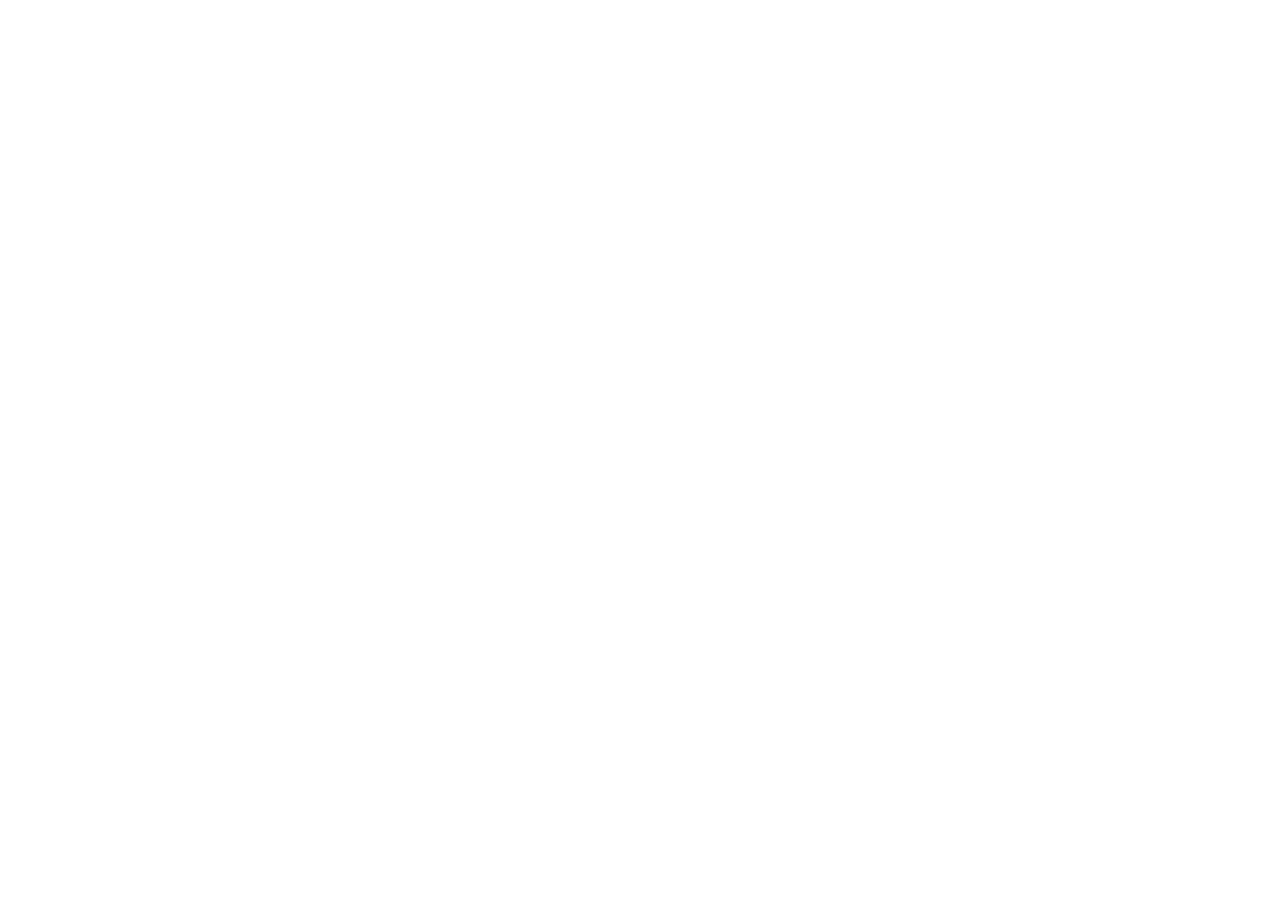
==== navbar.html @ 7a2fc4ac "Add files via upload" ====
<!DOCTYPE html>
<html lang="en">
<head>
	<meta charset="UTF-8">
	<meta name="viewport" content="width=device-width, initial-scale=1.0">
	<title>导航条</title>
</head>
<link rel="stylesheet" type="text/css" href="fonts/iconfont.css">
<link rel="stylesheet" type="text/css" href="css/QFrame.css">
<link rel="stylesheet" type="text/css" href="css/color.css">
<body>
	<div class="container">
		<div class="menu"></div>
	</div>
	
	<script type="text/javascript" src="js/jquery-1.7.2.min.js"></script>
	<script type="text/javascript" src="js/index.js"></script>
</body>
</html>
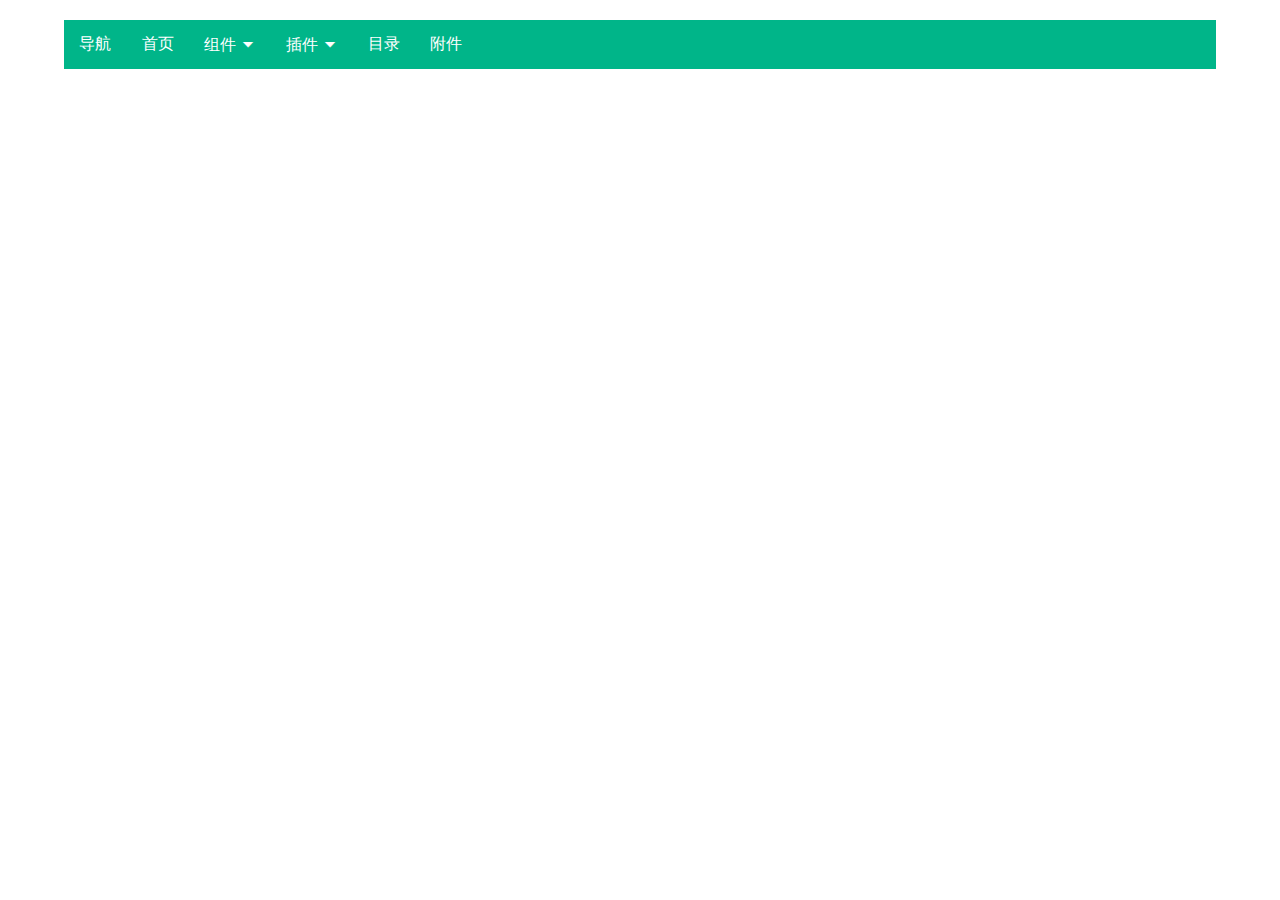
==== commit f216b7c7: "Update navbar.html" ====
--- a/navbar.html
+++ b/navbar.html
@@ -10,10 +10,10 @@
 <link rel="stylesheet" type="text/css" href="css/color.css">
 <body>
 	<div class="container">
-		<div class="menu"></div>
+		<div class="menu" style="background-color: #00b589;"></div>
 	</div>
 	
 	<script type="text/javascript" src="js/jquery-1.7.2.min.js"></script>
 	<script type="text/javascript" src="js/index.js"></script>
 </body>
-</html>+</html>
--- a/fonts/iconfont.css
+++ b/fonts/iconfont.css
@@ -0,0 +1,23 @@
+
+@font-face {font-family: "iconfont";
+  src: url('iconfont.eot?t=1474440348'); /* IE9*/
+  src: url('iconfont.eot?t=1474440348#iefix') format('embedded-opentype'), /* IE6-IE8 */
+  url('iconfont.woff?t=1474440348') format('woff'), /* chrome, firefox */
+  url('iconfont.ttf?t=1474440348') format('truetype'), /* chrome, firefox, opera, Safari, Android, iOS 4.2+*/
+  url('iconfont.svg?t=1474440348#iconfont') format('svg'); /* iOS 4.1- */
+}
+
+.iconfont {
+  font-family:"iconfont" !important;
+  font-size:16px;
+  font-style:normal;
+  -webkit-font-smoothing: antialiased;
+  -webkit-text-stroke-width: 0.2px;
+  -moz-osx-font-smoothing: grayscale;
+}
+.icon-shouye:before { content: "\e600"; }
+.icon-caidan:before { content: "\e601"; }
+.icon-h5iconup:before { content: "\e602"; }
+.icon-h5icondown:before { content: "\e603"; }
+.icon-h5iconleft:before { content: "\e604"; }
+.icon-h5iconright:before { content: "\e605"; }
--- a/css/QFrame.css
+++ b/css/QFrame.css
@@ -0,0 +1,1243 @@
+/*less*/
+@hovercolor:transparent;
+@bgcolor:transparent;
+@navbarheight:48px;
+.before-table{
+  content: '';
+  display: table;
+}
+.after-table{
+  content: "";
+  display: table;
+}
+.border{
+  border:1px solid #ddd;
+}
+.bordertop{
+  border-top: 1px solid #ddd;
+}
+.border-radius (@radius) {
+  border-radius: @radius;
+  -moz-border-radius: @radius;
+  -webkit-border-radius: @radius;
+}
+.color-white{color: #fff}
+.center{text-align: center}
+.title-font {
+    font-size: 2.8em;
+    letter-spacing: .2em;
+}
+* {
+	font-family: "微软雅黑";
+	font-size: 16px;
+	list-style-type: none;
+	padding: 0;
+	margin: 0;
+}
+a {
+	text-decoration: none;
+	outline: none;
+}
+#header{
+  background-image: url("../img/jp.png");
+}
+.header {
+    min-height: 380px;
+    /*float: left;*/
+    width: 100%;
+    background-size: cover;
+    background-position: bottom center;
+    background-repeat: no-repeat;
+    position: relative;
+}
+.overlay {
+    z-index: 0;
+    position: absolute;
+    bottom: 0;
+    top: 0;
+    left: 0;
+    right: 0;
+    background: #292929;
+    background: -moz-linear-gradient(-45deg, #292929 0%, rgba(0, 72, 173, 0.7) 100%);
+    background: -webkit-gradient(left top, right bottom, color-stop(0%, #292929), color-stop(100%, rgba(0, 87, 137, 0.7)));
+    background: -webkit-linear-gradient(-45deg, #292929 0%, rgba(0, 87, 137, 0.47) 100%);
+    background: -o-linear-gradient(-45deg, #292929 0%, rgba(0, 72, 173, 0.7) 100%);
+    background: -ms-linear-gradient(-45deg, #292929 0%, rgba(0, 72, 173, 0.7) 100%);
+    background: linear-gradient(135deg, #292929 0%, rgba(0, 72, 173, 0.7) 100%);
+    filter: progid:DXImageTransform.Microsoft.gradient(startColorstr='#292929', endColorstr='#005789', GradientType=1);
+}
+img{width: 100%;}
+.content {
+    position: relative;
+    height: 332px;
+    display: table;
+    text-align: center;
+    width: 100%;
+}
+.conWrap {
+    display: table-cell;
+    vertical-align: middle;
+    height: 100%;
+}
+.content:before{
+  .before-table;
+}
+.content:after{
+  .after-table;
+}
+.overlay+.menu {
+    position: relative;
+    width: 100%;
+    z-index: 10000;
+}
+/*index.html*/
+.open+.dm-1 {
+	display: block;
+}
+.dm-1{display: none;}
+.dm-1 li a {
+	display: block;
+	color: #fff;
+	padding: 10px;
+}
+.open+a>span:before{
+	content: "\e602";
+}
+.navbarWrap {
+	margin: 0 auto;
+	.border-radius(3px);
+}
+.navbar-header {
+	line-height: 3em;
+}
+.navbar-header a {
+	color: #fff;
+	padding: 0 15px;  
+}
+.navbarWrap:before, .navbarWrap:after {
+	display: table;
+	content: " ";
+}
+.navbarWrap:after {
+	clear: both;
+}
+.navbar-nav {
+	display: block;
+	.bordertop;
+}
+.navbar-nav li {
+	position: relative;
+	display: block;
+}
+.navbar-nav>li>a {
+	display: block;
+	position: relative;
+	padding: 0 15px;
+	line-height: 3em;
+	color: #fff;
+}
+.dm-1 a:hover, .open>a, .navbar-nav>li>a:hover {
+	background-color: @hovercolor;
+}
+.navbar-toggle {
+	float: right;
+	.border-radius(4px);
+	display: block;
+	height: 2em;
+	line-height: 2em;
+	text-align: center;
+	margin-top: .5em;
+	width: auto;
+	margin-right: .5em;
+}
+.folding {
+	display: none;
+}
+.mt10 {
+	margin-top: 10px
+}
+.mb10 {
+	margin-bottom: 10px
+}
+.mt20 {
+  margin-top: 20px
+}
+.mb20 {
+  margin-bottom: 20px
+}
+.mr10 {
+	margin-right: 10px
+}
+.ml {
+	margin-left: 10px
+}
+.pt10 {
+	padding-top: 10px
+}
+.pb10 {
+	padding-bottom: 10px
+}
+.pr10 {
+	padding-right: 10px
+}
+.pl10 {
+	padding-left: 10px
+}
+.container {
+    width: 90%;
+    margin:20px auto;
+    overflow: hidden;
+}
+.container .block {
+    width: 90%;
+    margin: 0 auto;
+}
+/*按钮*/
+.btn {
+	display: inline-block;
+	padding: 6px 12px;
+	margin-bottom: 0;
+	font-size: 14px;
+	font-weight: 400;
+	line-height: 1.42857143;
+	text-align: center;
+	white-space: nowrap;
+	vertical-align: middle;
+	-ms-touch-action: manipulation;
+	touch-action: manipulation;
+	cursor: pointer;
+	-webkit-user-select: none;
+	-moz-user-select: none;
+	-ms-user-select: none;
+	user-select: none;
+	background-image: none;
+	.border-radius(4px);
+  .border;
+}
+.btn-white {
+	border-color: #2a2a2a;
+	color: #2a2a2a;
+}
+.btn-green {
+	border-color: #5cb85c;
+	background-color: #5cb85c;
+	color: #fff;
+}
+.btn-blue {
+	border-color: #007ab1;
+	background-color: #007ab1;
+	color: #fff;
+}
+.btn-red {
+	border-color: #d81e1e;
+	background-color: #d81e1e;
+	color: #fff;
+}
+.btn-orange {
+	border-color: #ff4a00;
+	background-color: #ff4a00;
+	color: #fff;
+}
+.buttonWrap>a {
+	margin-top: 10px;
+}
+.btn-lg {
+	padding: 10px 15px;
+	font-size: 1.2em;
+}
+.btn-width {
+	width: 20%;
+	text-align: center;
+}
+/*form.html*/
+.formgroup {
+    width: 100%;
+    margin: 10px 0;
+}
+.formgroup label.title {
+    width: 14%;
+    display: block;
+    float: left;
+    text-align: right;
+    padding-right: 2%;
+    line-height: 2em;
+}
+input[type="text"],input[type="password"]{
+    .border;
+    height: 2em;
+    line-height: 2em;
+}
+.line-title {
+    font-size: 1.5em;
+    margin-top: 1em;
+}
+select {
+    .border;
+    appearance: none;
+    -moz-appearance: none;
+    -webkit-appearance: none;
+    background: url(http://ourjs.github.io/static/2015/arrow.png) no-repeat scroll right center transparent;
+    padding-right: 14px;
+    height: 2em;
+    width: 81%;
+}
+/*清除ie的默认选择框样式清除，隐藏下拉箭头*/
+select::-ms-expand { display: none; }
+.check_box,.radio_box {
+    height: 2em;
+    line-height: 2em;
+    position: relative;
+    margin-right: 1em;
+}
+.check_box input:checked + label,.radio_box input:checked + label {
+    border: 2px solid #ef4949;
+}
+.check_box label,.radio_box label{
+    width: 16px;
+    height: 16px;
+    position: absolute;
+    top: 0;
+    left: -1px;
+    border: 2px solid #cacaca;
+    .border-radius(50%);
+    background: #fff;
+    cursor: pointer;
+}
+.check_box input:checked + label:after {
+	content: '';
+    width: 8px;
+    height: 4px;
+    position: absolute;
+    top: 4px;
+    left: 3px;
+    border-top: none;
+    border-right: none;
+    opacity: 0.4;
+    transform: rotate(-45deg);
+    /* -webkit-transform: rotate(-45deg); */
+    opacity: 1;
+    border: 2px solid #ef4949;
+    border-top: none;
+    border-right: none;
+}
+.radio_box input:checked + label:after {
+    content: '';
+    width: 8px;
+    height: 8px;
+    position: absolute;
+    top: 50%;
+    margin-top: -4px;
+    left: 50%;
+    margin-left: -4px;
+    background: #ef4949;
+    .border-radius(50%);
+}
+.check_box span,.radio_box span{
+    margin: 0 0 0 5px;
+}
+.textfield {
+	float: left;
+	margin-right: 10px;
+}
+.fileWrap {
+    position: relative;
+    width: 83px;
+    overflow: hidden;
+}
+input.file {
+    position: absolute;
+    width: 100%;
+    left: 0;
+    height: 100%;
+    opacity: 0;
+    top: 0;
+}
+/*tabs.html*/
+.tabs {
+    border-bottom: 1px solid #39395f;
+}
+.tabs:before{
+	content: "";
+	display: table;
+}
+.tabs:after{
+	content: "";
+	clear: both;
+	display: table;
+}
+.tabs .tabs-item {
+    display: block;
+    float: left;
+    margin-bottom: -1px;
+}
+.tabs .tabs-item.active a {
+    border: 1px solid #39395f;
+    background-color: #fff;
+    border-bottom-color: transparent;
+}
+.tabs .tabs-item a {
+	display: block;
+    padding: 10px 15px;
+    color: #2a2a2a;
+}
+.tab-pane{display: none}
+.tab-pane.active{
+	display: block
+}
+.borderImg {
+    border: 1px solid #ddd;
+}
+.borderImg img {
+    margin: 2%;
+    width: 96%;
+    border: 1px solid #ddd;
+}
+
+/*大小屏幕适配*/
+@media (min-width:768px) {
+	.navbar-nav {
+		display: block;
+		float: left;
+	} 
+	.navbar-nav>li {
+		float: left;
+	}
+	.navbar-header {
+		float: left;
+		border-right:1px solid transparent;
+	}
+	.folding {
+		display: block !important;
+	}
+	.navbar-toggle {
+		display: none;
+	}
+	.dm-1 {
+		position: absolute;
+		top: 100%;
+		left: 0;
+		z-index: 1000;
+		float: left;
+		min-width: 150px;
+		margin: 1px 0;
+		/*padding: 5px 0;*/
+		font-size: 14px;
+		text-align: left;
+		list-style: none;
+		background-color: @bgcolor;
+		-webkit-background-clip: padding-box;
+		background-clip: padding-box;
+		border: 1px solid @bgcolor                  ;
+		-webkit-box-shadow: 0 6px 12px rgba(0, 0, 0, .175);
+		box-shadow: 0 6px 12px rgba(0, 0, 0, .175);
+	}
+}
+.dm-2 {
+    text-indent: 1em;
+}
+/* roadTab.html路径导航*/
+.breadcrumb>li {
+    display: inline-block;
+}
+.breadcrumb>li+li:before {
+    padding: 0 5px;
+    color: #ccc;
+    content: "/\00a0";
+}
+.disabled>a,.disabled{
+	color: #777;
+    cursor: not-allowed;
+    background-color: #fff;
+    border-color: #ddd;
+}
+.pagination>li {
+    display: inline;
+}
+.pagination>li>a, .pagination>li>span {
+    position: relative;
+    float: left;
+    padding: 6px 12px;
+    margin-left: -1px;
+    line-height: 1.42857143;
+    color: #428bca;
+    text-decoration: none;
+    background-color: #fff;
+    border: 1px solid #ddd;
+}
+.pagination>.active>a, .pagination>.active>span, .pagination>.active>a:hover, .pagination>.active>span:hover, .pagination>.active>a:focus, .pagination>.active>span:focus {
+    z-index: 2;
+    color: #fff;
+    cursor: default;
+    background-color: @hovercolor;
+    border-color: #428bca;
+}
+/*卡片布局*/
+.card {
+    border: 1px solid #ddd;
+    .border-radius(4px);
+}
+.card-header,.card-body,.card-footer{
+  padding: .8em;
+  position: relative;
+}
+.card-header:after {
+    content: "";
+    height: 1px;
+    width: 100%;
+    position: absolute;
+    bottom: 0;
+    left: 0;
+    background-color: #ddd;
+}
+.card-footer:before {
+    content: "";
+    height: 1px;
+    width: 100%;
+    position: absolute;
+    top: 0;
+    left: 0;
+    background-color: #ddd;
+}
+.card-footer[valign=bottom], .card-header[valign=bottom] {
+    -webkit-box-align: end;
+    -ms-flex-align: end;
+    -webkit-align-items: flex-end;
+    align-items: flex-end;
+}
+.card-header-pic {
+    background-image: url(../img/youcai.jpg);
+    height: 20em;
+    background-size: cover;
+    background-position: center;
+}
+.card-footer, .card-header {
+    min-height: 44px;
+    position: relative;
+    padding: 10px 15px;
+    box-sizing: border-box;
+    display: -webkit-box;
+    display: -ms-flexbox;
+    display: -webkit-flex;
+    display: flex;
+    -webkit-box-pack: justify;
+    -ms-flex-pack: justify;
+    -webkit-justify-content: space-between;
+    justify-content: space-between;
+    -webkit-box-align: center;
+    -ms-flex-align: center;
+    -webkit-align-items: center;
+    align-items: center;
+}
+.cart-avatar {
+    width: 2em;
+    height: 2em;
+    .border-radius(2em);
+    overflow: hidden;
+}
+/*swiper.html*/
+.swiper-slide{height: 300px;}
+.orange-slide{
+  background-color:#ff8604;
+}
+.red-slide{
+  background-color:#ca4040;
+}
+.theme-slide{
+  background-color:@bgcolor;
+}
+.swiper-slide center{
+  font-size: 2em;
+  line-height: 300px;
+  color: #fff;
+}
+/*媒体查询*/
+@media (max-width:768px) {
+/*  #header{height: @navbarheight;}
+  #header.headerHeight{height:300px;}*/
+	.navbar-nav.folding {
+		border-color: #fff;
+	}
+  .content{
+    top: 50px;
+    position: fixed;
+  }
+	.dm-1 li a {
+		text-indent: 1em;
+	}
+  .dm-1 .dm-2 li a {
+    text-indent: 2em;
+  }
+	.formgroup label.title {
+    	width: 17%;
+	}
+	.textfield {
+	    width: 54% !important;
+	    float: left;
+	    margin-right: 2%;
+	}
+.swiper-slide{height: 260px;}
+.swiper-slide center{line-height: 260px;}
+}
+@media (max-width: 320px){
+	.textfield {
+	    width: 48% !important;
+	    float: left;
+	    margin-right: 2%;
+	}
+}
+/*栅格系统*/
+/*.clearfix:before, .clearfix:after, .dl-horizontal dd:before, .dl-horizontal dd:after, .container:before, .container:after, .container-fluid:before, .container-fluid:after, .row:before, .row:after, .form-horizontal .form-group:before, .form-horizontal .form-group:after, .btn-toolbar:before, .btn-toolbar:after, .btn-group-vertical>.btn-group:before, .btn-group-vertical>.btn-group:after, .nav:before, .nav:after, .navbar:before, .navbar:after, .navbar-header:before, .navbar-header:after, .navbar-collapse:before, .navbar-collapse:after, .pager:before, .pager:after, .panel-body:before, .panel-body:after, .modal-footer:before, .modal-footer:after {
+    display: table;
+    content: " ";
+}
+.clearfix:after, .dl-horizontal dd:after, .container:after, .container-fluid:after, .row:after, .form-horizontal .form-group:after, .btn-toolbar:after, .btn-group-vertical>.btn-group:after, .nav:after, .navbar:after, .navbar-header:after, .navbar-collapse:after, .pager:after, .panel-body:after, .modal-footer:after {
+    clear: both;
+}
+.clearfix:before, .clearfix:after, .dl-horizontal dd:before, .dl-horizontal dd:after, .container:before, .container:after, .container-fluid:before, .container-fluid:after, .row:before, .row:after, .form-horizontal .form-group:before, .form-horizontal .form-group:after, .btn-toolbar:before, .btn-toolbar:after, .btn-group-vertical>.btn-group:before, .btn-group-vertical>.btn-group:after, .nav:before, .nav:after, .navbar:before, .navbar:after, .navbar-header:before, .navbar-header:after, .navbar-collapse:before, .navbar-collapse:after, .pager:before, .pager:after, .panel-body:before, .panel-body:after, .modal-footer:before, .modal-footer:after {
+    display: table;
+    content: " ";
+}*/
+.rowgrid {
+    margin-bottom: 20px;
+}
+.row {
+  margin-right: -15px;
+  margin-left: -15px;
+}
+.col-xs-1, .col-sm-1, .col-md-1, .col-lg-1, .col-xs-2, .col-sm-2, .col-md-2, .col-lg-2, .col-xs-3, .col-sm-3, .col-md-3, .col-lg-3, .col-xs-4, .col-sm-4, .col-md-4, .col-lg-4, .col-xs-5, .col-sm-5, .col-md-5, .col-lg-5, .col-xs-6, .col-sm-6, .col-md-6, .col-lg-6, .col-xs-7, .col-sm-7, .col-md-7, .col-lg-7, .col-xs-8, .col-sm-8, .col-md-8, .col-lg-8, .col-xs-9, .col-sm-9, .col-md-9, .col-lg-9, .col-xs-10, .col-sm-10, .col-md-10, .col-lg-10, .col-xs-11, .col-sm-11, .col-md-11, .col-lg-11, .col-xs-12, .col-sm-12, .col-md-12, .col-lg-12 {
+  position: relative;
+  min-height: 1px;
+  text-align: center;
+/*  padding-right: 15px;
+  padding-left: 15px;*/
+}
+.col-xs-1, .col-xs-2, .col-xs-3, .col-xs-4, .col-xs-5, .col-xs-6, .col-xs-7, .col-xs-8, .col-xs-9, .col-xs-10, .col-xs-11, .col-xs-12 {
+  float: left;
+}
+.col-xs-12 {
+  width: 100%;
+}
+.col-xs-11 {
+  width: 91.66666667%;
+}
+.col-xs-10 {
+  width: 83.33333333%;
+}
+.col-xs-9 {
+  width: 75%;
+}
+.col-xs-8 {
+  width: 66.66666667%;
+}
+.col-xs-7 {
+  width: 58.33333333%;
+}
+.col-xs-6 {
+  width: 50%;
+}
+.col-xs-5 {
+  width: 41.66666667%;
+}
+.col-xs-4 {
+  width: 33.33333333%;
+}
+.col-xs-3 {
+  width: 25%;
+}
+.col-xs-2 {
+  width: 16.66666667%;
+}
+.col-xs-1 {
+  width: 8.33333333%;
+}
+.col-xs-pull-12 {
+  right: 100%;
+}
+.col-xs-pull-11 {
+  right: 91.66666667%;
+}
+.col-xs-pull-10 {
+  right: 83.33333333%;
+}
+.col-xs-pull-9 {
+  right: 75%;
+}
+.col-xs-pull-8 {
+  right: 66.66666667%;
+}
+.col-xs-pull-7 {
+  right: 58.33333333%;
+}
+.col-xs-pull-6 {
+  right: 50%;
+}
+.col-xs-pull-5 {
+  right: 41.66666667%;
+}
+.col-xs-pull-4 {
+  right: 33.33333333%;
+}
+.col-xs-pull-3 {
+  right: 25%;
+}
+.col-xs-pull-2 {
+  right: 16.66666667%;
+}
+.col-xs-pull-1 {
+  right: 8.33333333%;
+}
+.col-xs-pull-0 {
+  right: auto;
+}
+.col-xs-push-12 {
+  left: 100%;
+}
+.col-xs-push-11 {
+  left: 91.66666667%;
+}
+.col-xs-push-10 {
+  left: 83.33333333%;
+}
+.col-xs-push-9 {
+  left: 75%;
+}
+.col-xs-push-8 {
+  left: 66.66666667%;
+}
+.col-xs-push-7 {
+  left: 58.33333333%;
+}
+.col-xs-push-6 {
+  left: 50%;
+}
+.col-xs-push-5 {
+  left: 41.66666667%;
+}
+.col-xs-push-4 {
+  left: 33.33333333%;
+}
+.col-xs-push-3 {
+  left: 25%;
+}
+.col-xs-push-2 {
+  left: 16.66666667%;
+}
+.col-xs-push-1 {
+  left: 8.33333333%;
+}
+.col-xs-push-0 {
+  left: auto;
+}
+.col-xs-offset-12 {
+  margin-left: 100%;
+}
+.col-xs-offset-11 {
+  margin-left: 91.66666667%;
+}
+.col-xs-offset-10 {
+  margin-left: 83.33333333%;
+}
+.col-xs-offset-9 {
+  margin-left: 75%;
+}
+.col-xs-offset-8 {
+  margin-left: 66.66666667%;
+}
+.col-xs-offset-7 {
+  margin-left: 58.33333333%;
+}
+.col-xs-offset-6 {
+  margin-left: 50%;
+}
+.col-xs-offset-5 {
+  margin-left: 41.66666667%;
+}
+.col-xs-offset-4 {
+  margin-left: 33.33333333%;
+}
+.col-xs-offset-3 {
+  margin-left: 25%;
+}
+.col-xs-offset-2 {
+  margin-left: 16.66666667%;
+}
+.col-xs-offset-1 {
+  margin-left: 8.33333333%;
+}
+.col-xs-offset-0 {
+  margin-left: 0;
+}
+@media (min-width: 768px) {
+  .col-sm-1, .col-sm-2, .col-sm-3, .col-sm-4, .col-sm-5, .col-sm-6, .col-sm-7, .col-sm-8, .col-sm-9, .col-sm-10, .col-sm-11, .col-sm-12 {
+    float: left;
+  }
+  .col-sm-12 {
+    width: 100%;
+  }
+  .col-sm-11 {
+    width: 91.66666667%;
+  }
+  .col-sm-10 {
+    width: 83.33333333%;
+  }
+  .col-sm-9 {
+    width: 75%;
+  }
+  .col-sm-8 {
+    width: 66.66666667%;
+  }
+  .col-sm-7 {
+    width: 58.33333333%;
+  }
+  .col-sm-6 {
+    width: 50%;
+  }
+  .col-sm-5 {
+    width: 41.66666667%;
+  }
+  .col-sm-4 {
+    width: 33.33333333%;
+  }
+  .col-sm-3 {
+    width: 25%;
+  }
+  .col-sm-2 {
+    width: 16.66666667%;
+  }
+  .col-sm-1 {
+    width: 8.33333333%;
+  }
+  .col-sm-pull-12 {
+    right: 100%;
+  }
+  .col-sm-pull-11 {
+    right: 91.66666667%;
+  }
+  .col-sm-pull-10 {
+    right: 83.33333333%;
+  }
+  .col-sm-pull-9 {
+    right: 75%;
+  }
+  .col-sm-pull-8 {
+    right: 66.66666667%;
+  }
+  .col-sm-pull-7 {
+    right: 58.33333333%;
+  }
+  .col-sm-pull-6 {
+    right: 50%;
+  }
+  .col-sm-pull-5 {
+    right: 41.66666667%;
+  }
+  .col-sm-pull-4 {
+    right: 33.33333333%;
+  }
+  .col-sm-pull-3 {
+    right: 25%;
+  }
+  .col-sm-pull-2 {
+    right: 16.66666667%;
+  }
+  .col-sm-pull-1 {
+    right: 8.33333333%;
+  }
+  .col-sm-pull-0 {
+    right: auto;
+  }
+  .col-sm-push-12 {
+    left: 100%;
+  }
+  .col-sm-push-11 {
+    left: 91.66666667%;
+  }
+  .col-sm-push-10 {
+    left: 83.33333333%;
+  }
+  .col-sm-push-9 {
+    left: 75%;
+  }
+  .col-sm-push-8 {
+    left: 66.66666667%;
+  }
+  .col-sm-push-7 {
+    left: 58.33333333%;
+  }
+  .col-sm-push-6 {
+    left: 50%;
+  }
+  .col-sm-push-5 {
+    left: 41.66666667%;
+  }
+  .col-sm-push-4 {
+    left: 33.33333333%;
+  }
+  .col-sm-push-3 {
+    left: 25%;
+  }
+  .col-sm-push-2 {
+    left: 16.66666667%;
+  }
+  .col-sm-push-1 {
+    left: 8.33333333%;
+  }
+  .col-sm-push-0 {
+    left: auto;
+  }
+  .col-sm-offset-12 {
+    margin-left: 100%;
+  }
+  .col-sm-offset-11 {
+    margin-left: 91.66666667%;
+  }
+  .col-sm-offset-10 {
+    margin-left: 83.33333333%;
+  }
+  .col-sm-offset-9 {
+    margin-left: 75%;
+  }
+  .col-sm-offset-8 {
+    margin-left: 66.66666667%;
+  }
+  .col-sm-offset-7 {
+    margin-left: 58.33333333%;
+  }
+  .col-sm-offset-6 {
+    margin-left: 50%;
+  }
+  .col-sm-offset-5 {
+    margin-left: 41.66666667%;
+  }
+  .col-sm-offset-4 {
+    margin-left: 33.33333333%;
+  }
+  .col-sm-offset-3 {
+    margin-left: 25%;
+  }
+  .col-sm-offset-2 {
+    margin-left: 16.66666667%;
+  }
+  .col-sm-offset-1 {
+    margin-left: 8.33333333%;
+  }
+  .col-sm-offset-0 {
+    margin-left: 0;
+  }
+}
+@media (min-width: 992px) {
+  .col-md-1, .col-md-2, .col-md-3, .col-md-4, .col-md-5, .col-md-6, .col-md-7, .col-md-8, .col-md-9, .col-md-10, .col-md-11, .col-md-12 {
+    float: left;
+  }
+  .col-md-12 {
+    width: 100%;
+  }
+  .col-md-11 {
+    width: 91.66666667%;
+  }
+  .col-md-10 {
+    width: 83.33333333%;
+  }
+  .col-md-9 {
+    width: 75%;
+  }
+  .col-md-8 {
+    width: 66.66666667%;
+  }
+  .col-md-7 {
+    width: 58.33333333%;
+  }
+  .col-md-6 {
+    width: 50%;
+  }
+  .col-md-5 {
+    width: 41.66666667%;
+  }
+  .col-md-4 {
+    width: 33.33333333%;
+  }
+  .col-md-3 {
+    width: 25%;
+  }
+  .col-md-2 {
+    width: 16.66666667%;
+  }
+  .col-md-1 {
+    width: 8.33333333%;
+  }
+  .col-md-pull-12 {
+    right: 100%;
+  }
+  .col-md-pull-11 {
+    right: 91.66666667%;
+  }
+  .col-md-pull-10 {
+    right: 83.33333333%;
+  }
+  .col-md-pull-9 {
+    right: 75%;
+  }
+  .col-md-pull-8 {
+    right: 66.66666667%;
+  }
+  .col-md-pull-7 {
+    right: 58.33333333%;
+  }
+  .col-md-pull-6 {
+    right: 50%;
+  }
+  .col-md-pull-5 {
+    right: 41.66666667%;
+  }
+  .col-md-pull-4 {
+    right: 33.33333333%;
+  }
+  .col-md-pull-3 {
+    right: 25%;
+  }
+  .col-md-pull-2 {
+    right: 16.66666667%;
+  }
+  .col-md-pull-1 {
+    right: 8.33333333%;
+  }
+  .col-md-pull-0 {
+    right: auto;
+  }
+  .col-md-push-12 {
+    left: 100%;
+  }
+  .col-md-push-11 {
+    left: 91.66666667%;
+  }
+  .col-md-push-10 {
+    left: 83.33333333%;
+  }
+  .col-md-push-9 {
+    left: 75%;
+  }
+  .col-md-push-8 {
+    left: 66.66666667%;
+  }
+  .col-md-push-7 {
+    left: 58.33333333%;
+  }
+  .col-md-push-6 {
+    left: 50%;
+  }
+  .col-md-push-5 {
+    left: 41.66666667%;
+  }
+  .col-md-push-4 {
+    left: 33.33333333%;
+  }
+  .col-md-push-3 {
+    left: 25%;
+  }
+  .col-md-push-2 {
+    left: 16.66666667%;
+  }
+  .col-md-push-1 {
+    left: 8.33333333%;
+  }
+  .col-md-push-0 {
+    left: auto;
+  }
+  .col-md-offset-12 {
+    margin-left: 100%;
+  }
+  .col-md-offset-11 {
+    margin-left: 91.66666667%;
+  }
+  .col-md-offset-10 {
+    margin-left: 83.33333333%;
+  }
+  .col-md-offset-9 {
+    margin-left: 75%;
+  }
+  .col-md-offset-8 {
+    margin-left: 66.66666667%;
+  }
+  .col-md-offset-7 {
+    margin-left: 58.33333333%;
+  }
+  .col-md-offset-6 {
+    margin-left: 50%;
+  }
+  .col-md-offset-5 {
+    margin-left: 41.66666667%;
+  }
+  .col-md-offset-4 {
+    margin-left: 33.33333333%;
+  }
+  .col-md-offset-3 {
+    margin-left: 25%;
+  }
+  .col-md-offset-2 {
+    margin-left: 16.66666667%;
+  }
+  .col-md-offset-1 {
+    margin-left: 8.33333333%;
+  }
+  .col-md-offset-0 {
+    margin-left: 0;
+  }
+}
+@media (min-width: 1200px) {
+  .col-lg-1, .col-lg-2, .col-lg-3, .col-lg-4, .col-lg-5, .col-lg-6, .col-lg-7, .col-lg-8, .col-lg-9, .col-lg-10, .col-lg-11, .col-lg-12 {
+    float: left;
+  }
+  .col-lg-12 {
+    width: 100%;
+  }
+  .col-lg-11 {
+    width: 91.66666667%;
+  }
+  .col-lg-10 {
+    width: 83.33333333%;
+  }
+  .col-lg-9 {
+    width: 75%;
+  }
+  .col-lg-8 {
+    width: 66.66666667%;
+  }
+  .col-lg-7 {
+    width: 58.33333333%;
+  }
+  .col-lg-6 {
+    width: 50%;
+  }
+  .col-lg-5 {
+    width: 41.66666667%;
+  }
+  .col-lg-4 {
+    width: 33.33333333%;
+  }
+  .col-lg-3 {
+    width: 25%;
+  }
+  .col-lg-2 {
+    width: 16.66666667%;
+  }
+  .col-lg-1 {
+    width: 8.33333333%;
+  }
+  .col-lg-pull-12 {
+    right: 100%;
+  }
+  .col-lg-pull-11 {
+    right: 91.66666667%;
+  }
+  .col-lg-pull-10 {
+    right: 83.33333333%;
+  }
+  .col-lg-pull-9 {
+    right: 75%;
+  }
+  .col-lg-pull-8 {
+    right: 66.66666667%;
+  }
+  .col-lg-pull-7 {
+    right: 58.33333333%;
+  }
+  .col-lg-pull-6 {
+    right: 50%;
+  }
+  .col-lg-pull-5 {
+    right: 41.66666667%;
+  }
+  .col-lg-pull-4 {
+    right: 33.33333333%;
+  }
+  .col-lg-pull-3 {
+    right: 25%;
+  }
+  .col-lg-pull-2 {
+    right: 16.66666667%;
+  }
+  .col-lg-pull-1 {
+    right: 8.33333333%;
+  }
+  .col-lg-pull-0 {
+    right: auto;
+  }
+  .col-lg-push-12 {
+    left: 100%;
+  }
+  .col-lg-push-11 {
+    left: 91.66666667%;
+  }
+  .col-lg-push-10 {
+    left: 83.33333333%;
+  }
+  .col-lg-push-9 {
+    left: 75%;
+  }
+  .col-lg-push-8 {
+    left: 66.66666667%;
+  }
+  .col-lg-push-7 {
+    left: 58.33333333%;
+  }
+  .col-lg-push-6 {
+    left: 50%;
+  }
+  .col-lg-push-5 {
+    left: 41.66666667%;
+  }
+  .col-lg-push-4 {
+    left: 33.33333333%;
+  }
+  .col-lg-push-3 {
+    left: 25%;
+  }
+  .col-lg-push-2 {
+    left: 16.66666667%;
+  }
+  .col-lg-push-1 {
+    left: 8.33333333%;
+  }
+  .col-lg-push-0 {
+    left: auto;
+  }
+  .col-lg-offset-12 {
+    margin-left: 100%;
+  }
+  .col-lg-offset-11 {
+    margin-left: 91.66666667%;
+  }
+  .col-lg-offset-10 {
+    margin-left: 83.33333333%;
+  }
+  .col-lg-offset-9 {
+    margin-left: 75%;
+  }
+  .col-lg-offset-8 {
+    margin-left: 66.66666667%;
+  }
+  .col-lg-offset-7 {
+    margin-left: 58.33333333%;
+  }
+  .col-lg-offset-6 {
+    margin-left: 50%;
+  }
+  .col-lg-offset-5 {
+    margin-left: 41.66666667%;
+  }
+  .col-lg-offset-4 {
+    margin-left: 33.33333333%;
+  }
+  .col-lg-offset-3 {
+    margin-left: 25%;
+  }
+  .col-lg-offset-2 {
+    margin-left: 16.66666667%;
+  }
+  .col-lg-offset-1 {
+    margin-left: 8.33333333%;
+  }
+  .col-lg-offset-0 {
+    margin-left: 0;
+  }
+}--- a/css/color.css
+++ b/css/color.css
@@ -0,0 +1,10 @@
+@bgcolor:transparent;
+@bgtext:#fff;
+.fontblack{color:#333}
+.bg-green{background-color:#5cb85c}
+.bg-black{background-color:#333}
+.bg-theme{background-color:@bgcolor;color:@bgtext}
+.bg-orange{background-color:#ff4a00;color:@bgtext}
+.font-white{color:@bgtext}
+.font-black{.fontblack}
+.navbar-toggle-theme{border:1px solid #009051}